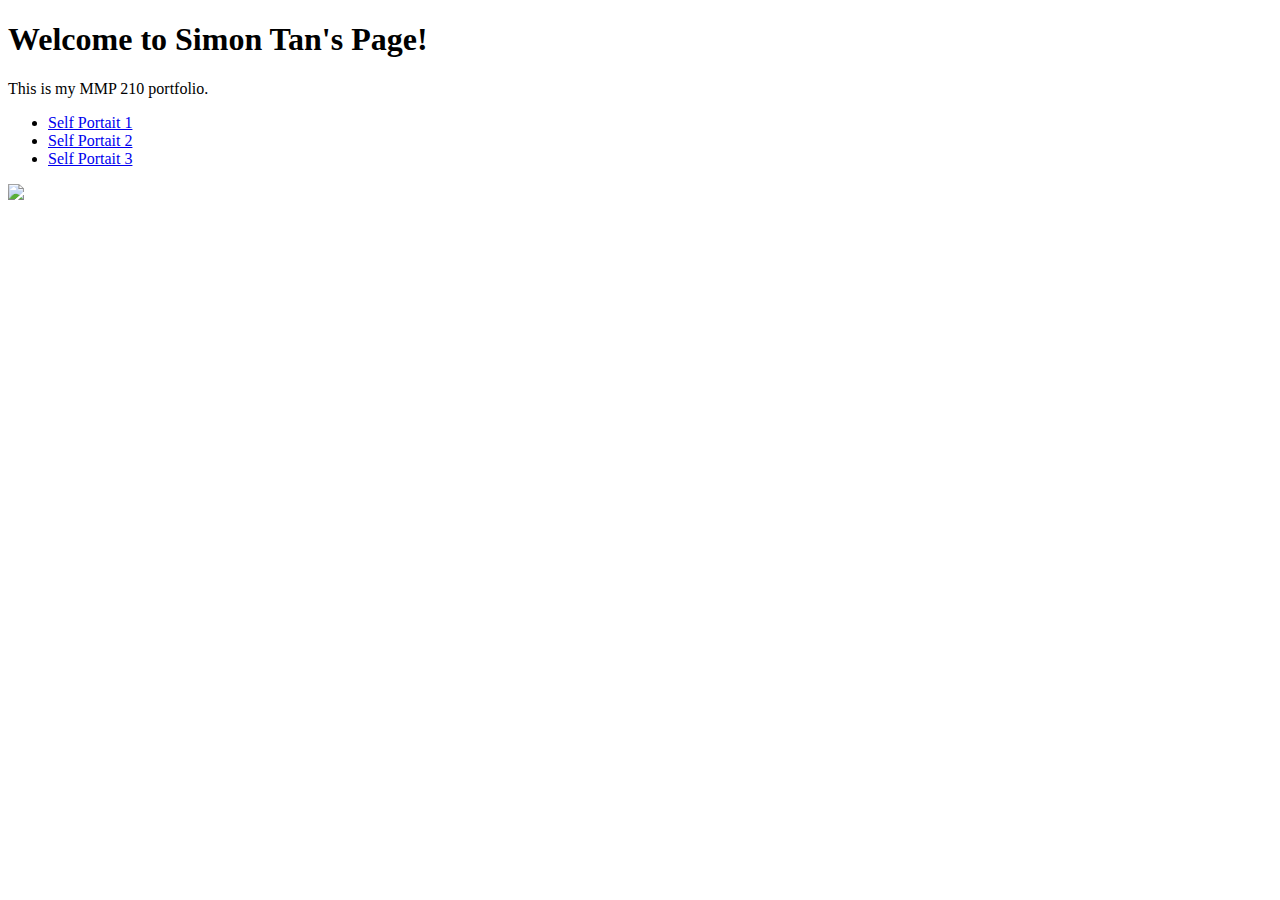
==== index.html @ ecc60028 "Rename main.html to index.html" ====
<!doctype html>
<html>
  <head>
    <meta charset="utf-8">
    <title>MMP 210</title>
    <link href="style.css" rel="stylesheet">
  </head>
  <body>
    <div id="container">
      <h1>Welcome to Simon Tan's Page!</h1>
      <p>This is my MMP 210 portfolio.</p>
      <ul>
        <li class="link">
                <a href="SelfPortrait1/index.html"> Self Portait 1</a>
            </li>
        <li class="link">
                <a href="SelfPortrait2/index.html"> Self Portait 2</a>
            </li>
        <li class="link">
                <a href="SelfPortrait3/index.html"> Self Portait 3</a>
          </li>
      </ul>
      <img src="https://upload.shunwang.com/2016/1123/1479881905354.jpg" width="100%">
    </div>
  </body>
</html>
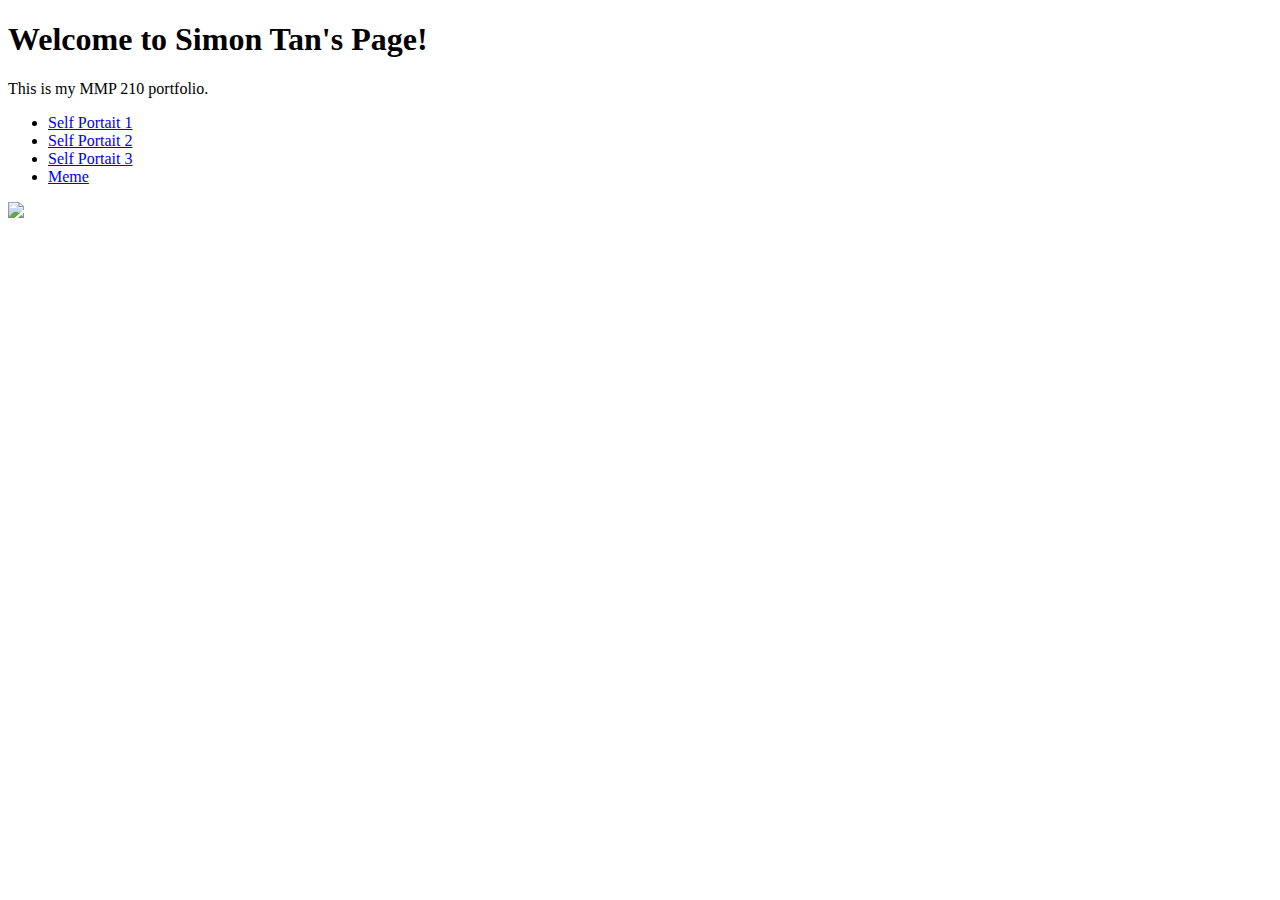
==== commit dd432b58: "Update index.html" ====
--- a/index.html
+++ b/index.html
@@ -19,8 +19,11 @@
         <li class="link">
                 <a href="SelfPortrait3/index.html"> Self Portait 3</a>
           </li>
+          <li class="link">
+                <a href="memes/index.html"> Meme</a>
+          </li>
       </ul>
-      <img src="https://upload.shunwang.com/2016/1123/1479881905354.jpg" width="100%">
+      <img src="Picture/Altera.gif" width="100%">
     </div>
   </body>
 </html>
